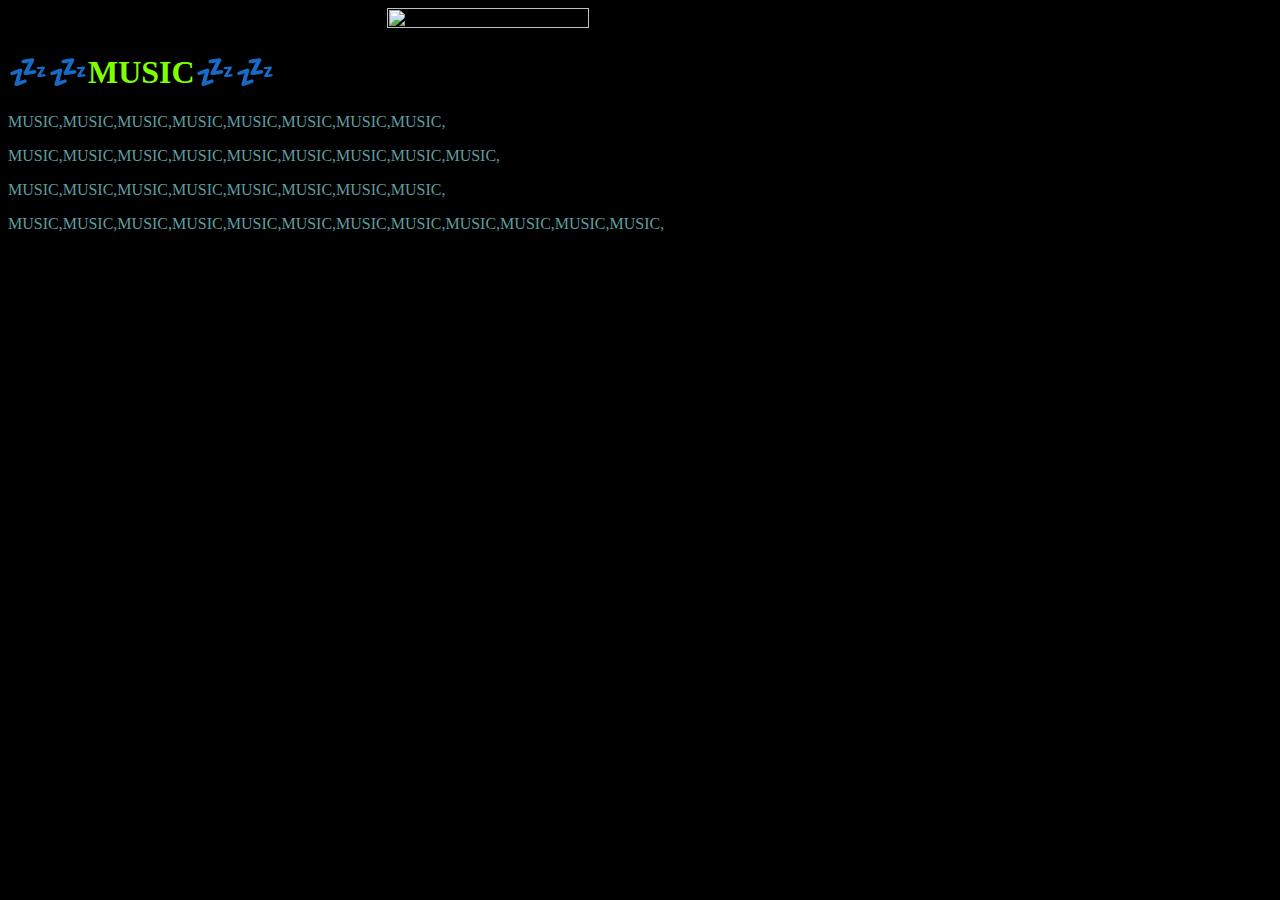
==== index.html @ b17bd156 "Add files via upload" ====
<!DOCTYPE html>
<html lang="en">
<head>
    <link rel="stylesheet" href="abhi.css">
    <meta charset="UTF-8">
    <meta http-equiv="X-UA-Compatible" content="IE=edge">
    <meta name="viewport" content="width=
    , initial-scale=1.0">
    <title>i love music</title>
</head>
<body> 


</div>
    <div style="display: flex; justify-content: center;align-items: center;">

    <img src="https://mocah.org/uploads/posts/962582-dark-Marshmello-quote-black-background-typography.png" alt="" width="40%" height="60%"
    >
</div>


    <h1>💤💤MUSIC💤💤</h1><P>MUSIC,MUSIC,MUSIC,MUSIC,MUSIC,MUSIC,MUSIC,MUSIC,</P><P>MUSIC,MUSIC,MUSIC,MUSIC,MUSIC,MUSIC,MUSIC,MUSIC,MUSIC,</P><P>MUSIC,MUSIC,MUSIC,MUSIC,MUSIC,MUSIC,MUSIC,MUSIC,</P><P>MUSIC,MUSIC,MUSIC,MUSIC,MUSIC,MUSIC,MUSIC,MUSIC,MUSIC,MUSIC,MUSIC,MUSIC,</P>
</body>
</html>
---- abhi.css ----
hr{border-style: none; background-color: white;
    height: 90px;} p{color: cadetblue;} h1{color: chartreuse;}
     body {background-color:black;}
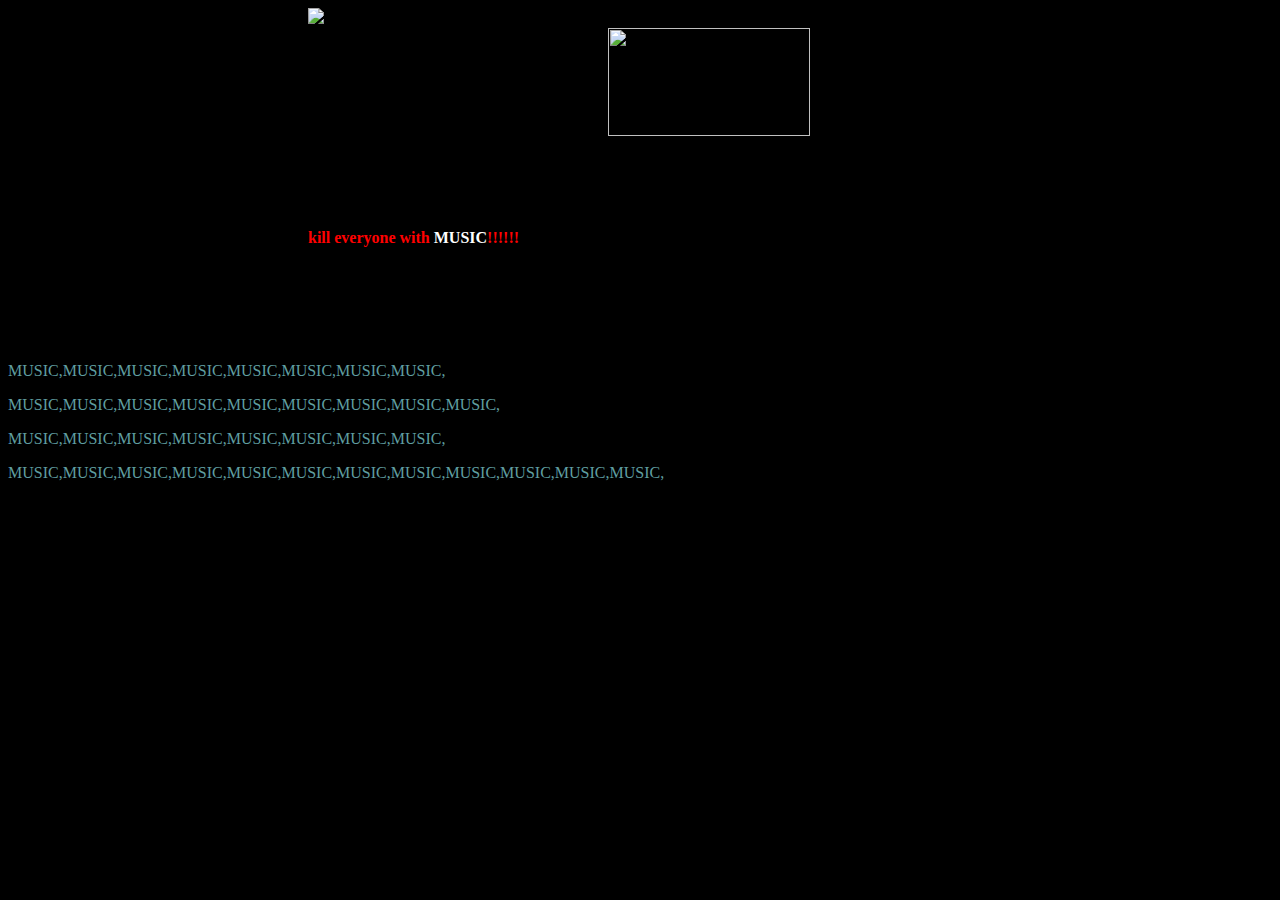
==== commit 2326ef7f: "Add files via upload" ====
--- a/index.html
+++ b/index.html
@@ -9,16 +9,18 @@
     <title>i love music</title>
 </head>
 <body> 
+<img src="https://media.istockphoto.com/photos/sparkler-emoji-emoticon-smiley-smiling-face-with-halo-on-black-picture-id1073164406?k=20&m=1073164406&s=170667a&w=0&h=C950JToB6ef02HfqCMtTNb3qSSeJ5D7GXCRLvCrvGk8=" width="20%">
+
+</div>
+    <div class="music">
+
+    <img src="https://mocah.org/uploads/posts/962582-dark-Marshmello-quote-black-background-typography.png" alt="" width="40%" height="60%"
+    > 
+    <h4>kill everyone with <span>MUSIC</span>!!!!!!</h4>
+    
+</div> 
 
 
-</div>
-    <div style="display: flex; justify-content: center;align-items: center;">
-
-    <img src="https://mocah.org/uploads/posts/962582-dark-Marshmello-quote-black-background-typography.png" alt="" width="40%" height="60%"
-    >
-</div>
-
-
-    <h1>💤💤MUSIC💤💤</h1><P>MUSIC,MUSIC,MUSIC,MUSIC,MUSIC,MUSIC,MUSIC,MUSIC,</P><P>MUSIC,MUSIC,MUSIC,MUSIC,MUSIC,MUSIC,MUSIC,MUSIC,MUSIC,</P><P>MUSIC,MUSIC,MUSIC,MUSIC,MUSIC,MUSIC,MUSIC,MUSIC,</P><P>MUSIC,MUSIC,MUSIC,MUSIC,MUSIC,MUSIC,MUSIC,MUSIC,MUSIC,MUSIC,MUSIC,MUSIC,</P>
+    ><P>MUSIC,MUSIC,MUSIC,MUSIC,MUSIC,MUSIC,MUSIC,MUSIC,</P><P>MUSIC,MUSIC,MUSIC,MUSIC,MUSIC,MUSIC,MUSIC,MUSIC,MUSIC,</P><P>MUSIC,MUSIC,MUSIC,MUSIC,MUSIC,MUSIC,MUSIC,MUSIC,</P><P>MUSIC,MUSIC,MUSIC,MUSIC,MUSIC,MUSIC,MUSIC,MUSIC,MUSIC,MUSIC,MUSIC,MUSIC,</P>
 </body>
 </html>--- a/abhi.css
+++ b/abhi.css
@@ -1,4 +1,7 @@
 hr{border-style: none; background-color: white;
-    height: 90px;} p{color: cadetblue;} h1{color: chartreuse;}
+    height: 90px;} p{color: cadetblue;} h1{color: chartreuse; position: relative; left: 300px;}
      body {background-color:black;}
-     +     h4 {color: red;} 
+     span {color:white ;} div {height: 300px;}
+     .music{position: relative; left: 300px;}
+     img{position: relative; left: 300px;}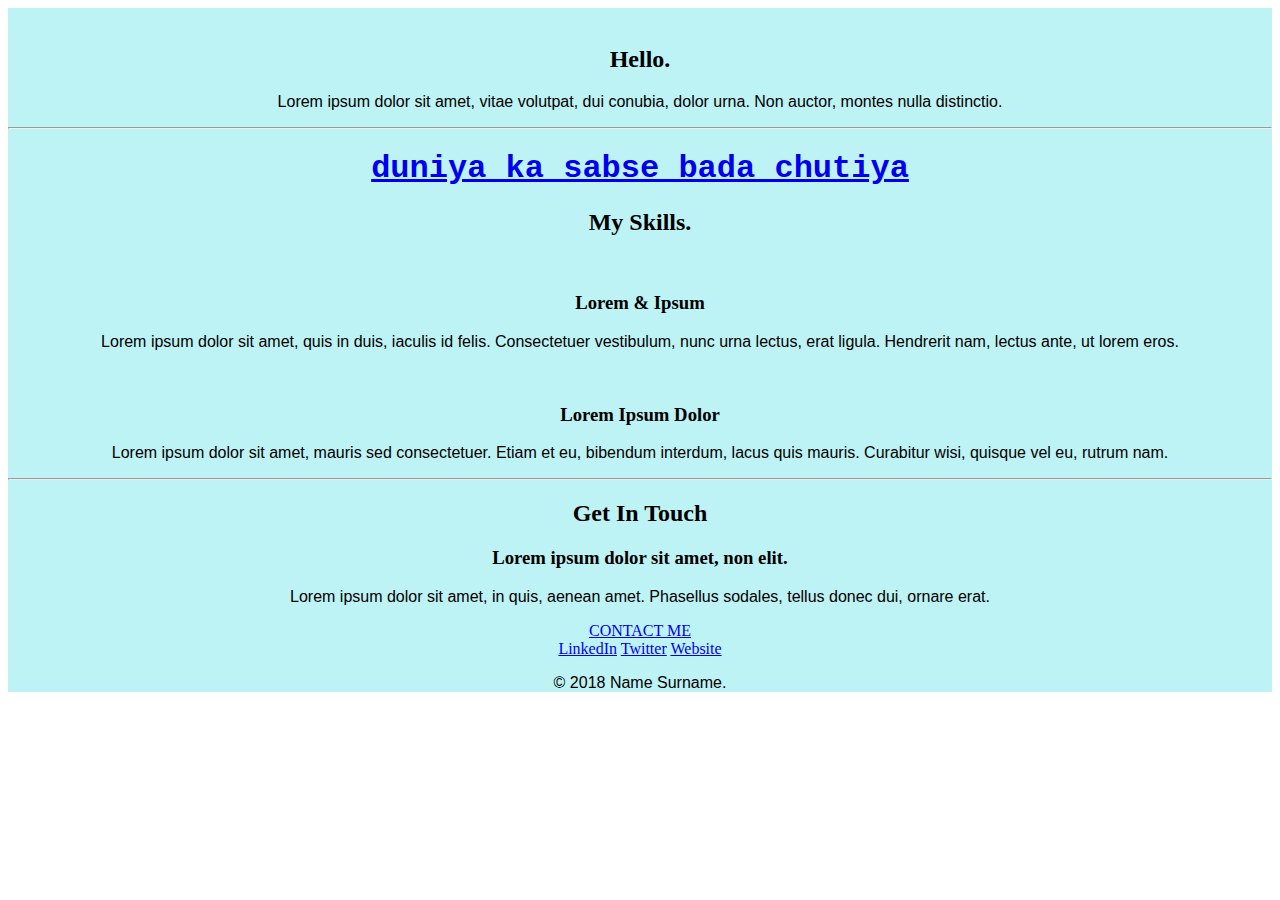
==== commit 8c175b26: "Add files via upload" ====
--- a/index.html
+++ b/index.html
@@ -1,26 +1,47 @@
 <!DOCTYPE html>
-<html lang="en">
-<head>
-    <link rel="stylesheet" href="abhi.css">
-    <meta charset="UTF-8">
-    <meta http-equiv="X-UA-Compatible" content="IE=edge">
-    <meta name="viewport" content="width=
-    , initial-scale=1.0">
-    <title>i love music</title>
-</head>
-<body> 
-<img src="https://media.istockphoto.com/photos/sparkler-emoji-emoticon-smiley-smiling-face-with-halo-on-black-picture-id1073164406?k=20&m=1073164406&s=170667a&w=0&h=C950JToB6ef02HfqCMtTNb3qSSeJ5D7GXCRLvCrvGk8=" width="20%">
 
+<html>
+  <head>
+
+    <link rel="stylesheet" href="hary.css">
+  </head>
+
+<body>
+
+<div class="middle-container">
+  <div class="profile">
+    <img src="INjubz.jpg"  alt="" width="40%">
+    <h2>Hello.</h2>
+    <p>Lorem ipsum dolor sit amet, vitae volutpat, dui conubia, dolor urna. Non auctor, montes nulla distinctio.</p>
+  </div>
+  <hr> <h1><a href="https://www.instagram.com/rahul_mrv/?hl=en">duniya ka  sabse bada chutiya</a> </h1>
+  <div class="kills">
+    <h2>My Skills.</h2>
+    <div class="skill-row">
+      <img class="" src="" alt="">
+      <h3>Lorem & Ipsum</h3>
+      <p>Lorem ipsum dolor sit amet, quis in duis, iaculis id felis. Consectetuer vestibulum, nunc urna lectus, erat ligula. Hendrerit nam, lectus ante, ut lorem eros.</p>
+    </div>
+    <div class="skill-row">
+      <img class="" src="" alt="">
+      <h3>Lorem Ipsum Dolor</h3>
+      <p>Lorem ipsum dolor sit amet, mauris sed consectetuer. Etiam et eu, bibendum interdum, lacus quis mauris. Curabitur wisi, quisque vel eu, rutrum nam.</p>
+    </div>
+  </div>
+  <hr>
+  <div class="contact-me">
+    <h2>Get In Touch</h2>
+    <h3>Lorem ipsum dolor sit amet, non elit.</h3>
+    <p>Lorem ipsum dolor sit amet, in quis, aenean amet. Phasellus sodales, tellus donec dui, ornare erat.</p>
+    <a class="btn" href="mailto:name@email.com">CONTACT ME</a>
+  </div>
 </div>
-    <div class="music">
-
-    <img src="https://mocah.org/uploads/posts/962582-dark-Marshmello-quote-black-background-typography.png" alt="" width="40%" height="60%"
-    > 
-    <h4>kill everyone with <span>MUSIC</span>!!!!!!</h4>
-    
-</div> 
 
 
-    ><P>MUSIC,MUSIC,MUSIC,MUSIC,MUSIC,MUSIC,MUSIC,MUSIC,</P><P>MUSIC,MUSIC,MUSIC,MUSIC,MUSIC,MUSIC,MUSIC,MUSIC,MUSIC,</P><P>MUSIC,MUSIC,MUSIC,MUSIC,MUSIC,MUSIC,MUSIC,MUSIC,</P><P>MUSIC,MUSIC,MUSIC,MUSIC,MUSIC,MUSIC,MUSIC,MUSIC,MUSIC,MUSIC,MUSIC,MUSIC,</P>
-</body>
-</html>+<div class="bottom-container">
+  <a class="footer-link" href="https://www.linkedin.com/">LinkedIn</a>
+  <a class="footer-link" href="https://twitter.com/">Twitter</a>
+  <a class="footer-link" href="https://www.appbrewery.co/">Website</a>
+  <p>© 2018 Name Surname.</p>
+</div>
+</body></html>--- a/hary.css
+++ b/hary.css
@@ -0,0 +1,5 @@
+div{background-color: rgb(189, 243, 245); } body{text-align: center;}
+.a{position: relative; right: 100px;}
+ .v{margin: 100px;}
+ p{font-family: 'Gill Sans', 'Gill Sans MT', Calibri, 'Trebuchet MS', sans-serif;}
+ h1{font-family:'Courier New', Courier, monospace;} h3{font-family:cursive;}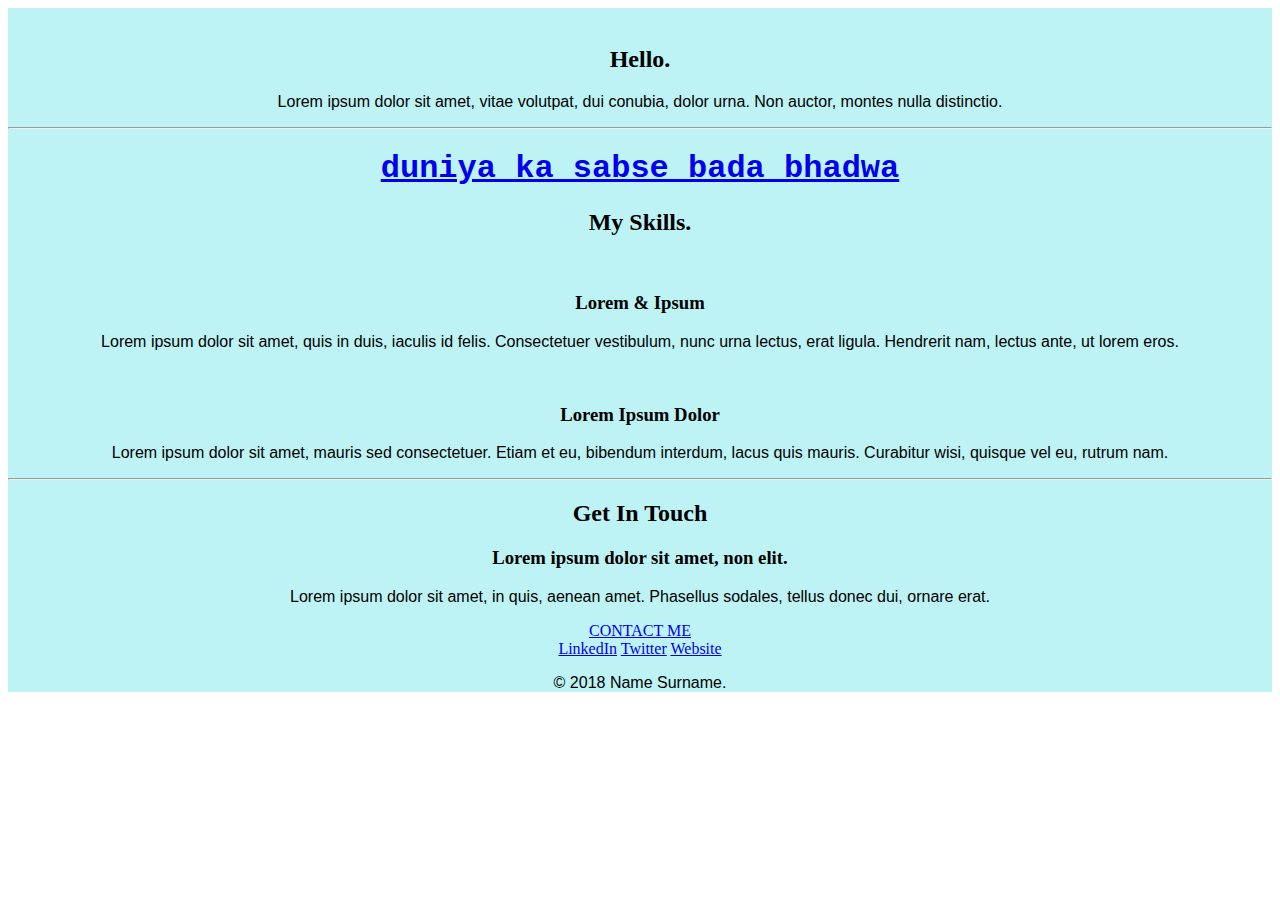
==== commit 0913291a: "Add files via upload" ====
--- a/index.html
+++ b/index.html
@@ -14,7 +14,7 @@
     <h2>Hello.</h2>
     <p>Lorem ipsum dolor sit amet, vitae volutpat, dui conubia, dolor urna. Non auctor, montes nulla distinctio.</p>
   </div>
-  <hr> <h1><a href="https://www.instagram.com/rahul_mrv/?hl=en">duniya ka  sabse bada chutiya</a> </h1>
+  <hr> <h1><a href="https://www.instagram.com/manishmaurya7079/">duniya ka  sabse bada bhadwa</a> </h1>
   <div class="kills">
     <h2>My Skills.</h2>
     <div class="skill-row">
